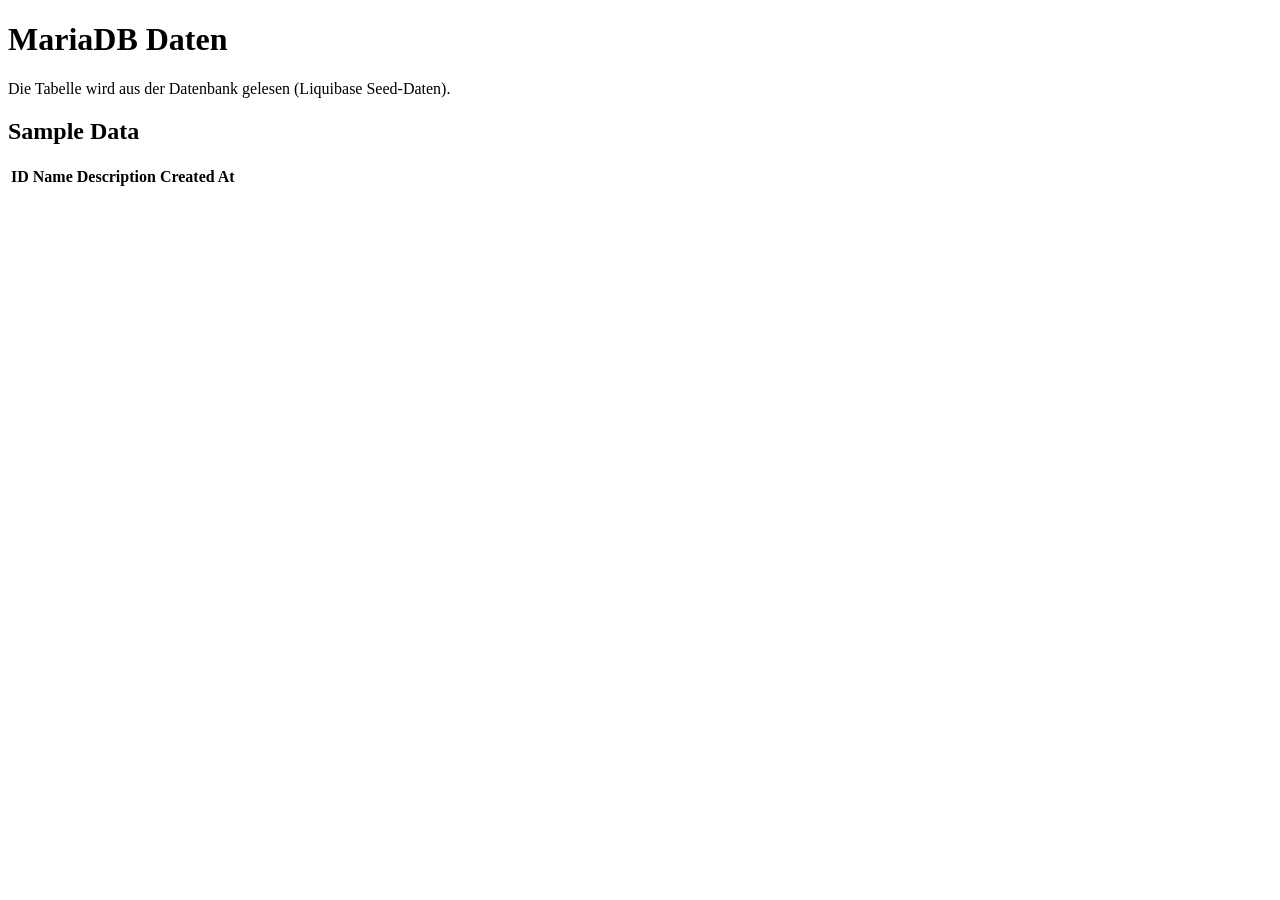
==== src/main/resources/templates/mariadb.html @ 45b9928a "Create sample Java21 Springboot app" ====
<!DOCTYPE html>
<html lang="de" xmlns:th="http://www.thymeleaf.org">
<head>
    <meta charset="UTF-8">
    <meta name="viewport" content="width=device-width, initial-scale=1">
    <title>OpenSample - MariaDB</title>
    <link rel="stylesheet" th:href="@{/css/app.css}">
</head>
<body>
<main class="layout">
    <header class="hero">
        <h1>MariaDB Daten</h1>
        <p>Die Tabelle wird aus der Datenbank gelesen (Liquibase Seed-Daten).</p>
    </header>

    <div th:replace="~{fragments/tabs :: mainTabs(${activeTab})}"></div>

    <section class="panel fade-in">
        <h2>Sample Data</h2>
        <table class="data-table">
            <thead>
            <tr>
                <th>ID</th>
                <th>Name</th>
                <th>Description</th>
                <th>Created At</th>
            </tr>
            </thead>
            <tbody>
            <tr th:each="item : ${items}">
                <td th:text="${item.id}"></td>
                <td th:text="${item.name}"></td>
                <td th:text="${item.description}"></td>
                <td th:text="${item.createdAt}"></td>
            </tr>
            </tbody>
        </table>
    </section>
</main>
</body>
</html>
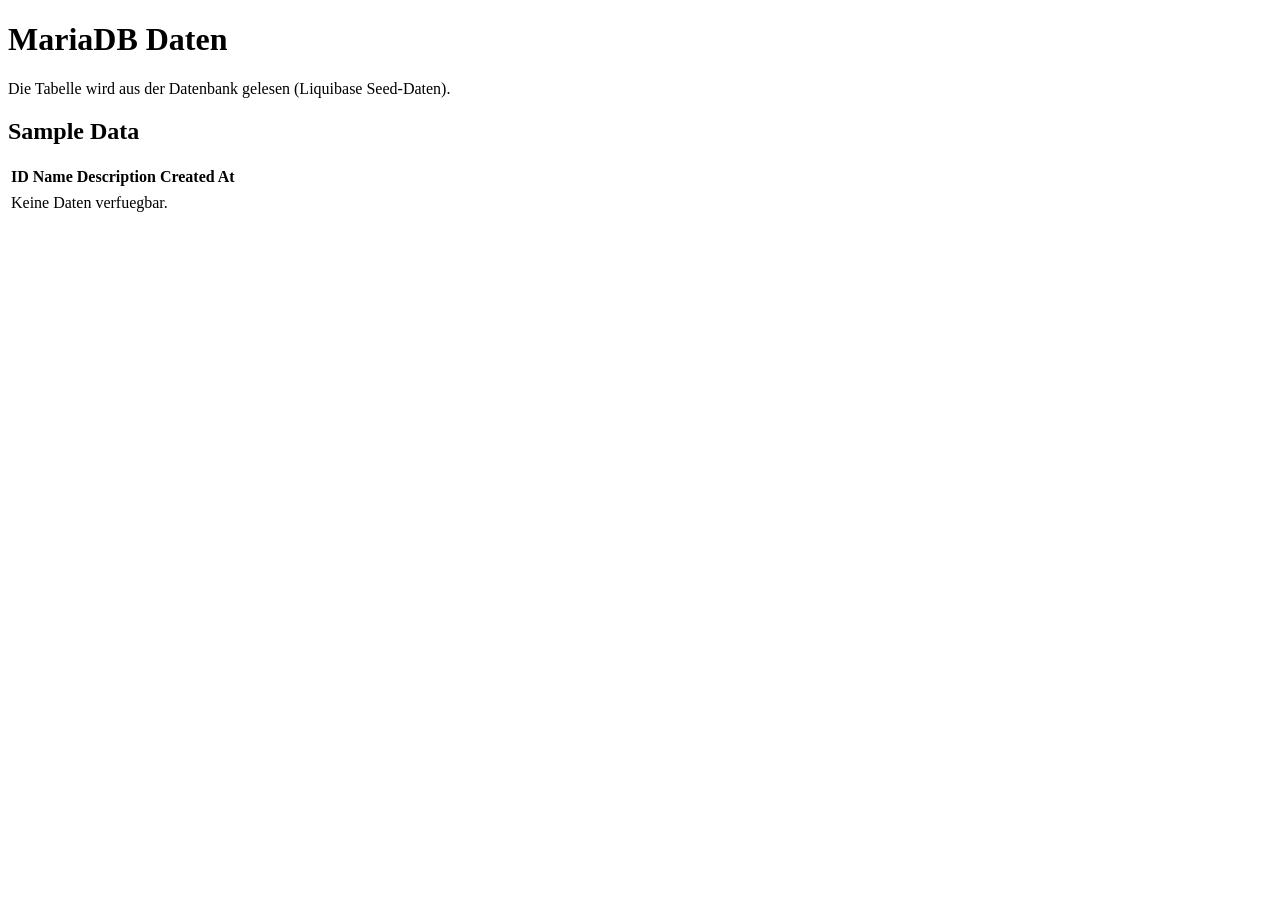
==== commit f67a0e8a: "Nutze gh cli für public repo" ====
--- a/src/main/resources/templates/mariadb.html
+++ b/src/main/resources/templates/mariadb.html
@@ -17,6 +17,7 @@
 
     <section class="panel fade-in">
         <h2>Sample Data</h2>
+        <p th:if="${dbError}" class="inline-error" th:text="${dbError}"></p>
         <table class="data-table">
             <thead>
             <tr>
@@ -33,6 +34,9 @@
                 <td th:text="${item.description}"></td>
                 <td th:text="${item.createdAt}"></td>
             </tr>
+            <tr th:if="${#lists.isEmpty(items)}">
+                <td colspan="4">Keine Daten verfuegbar.</td>
+            </tr>
             </tbody>
         </table>
     </section>
